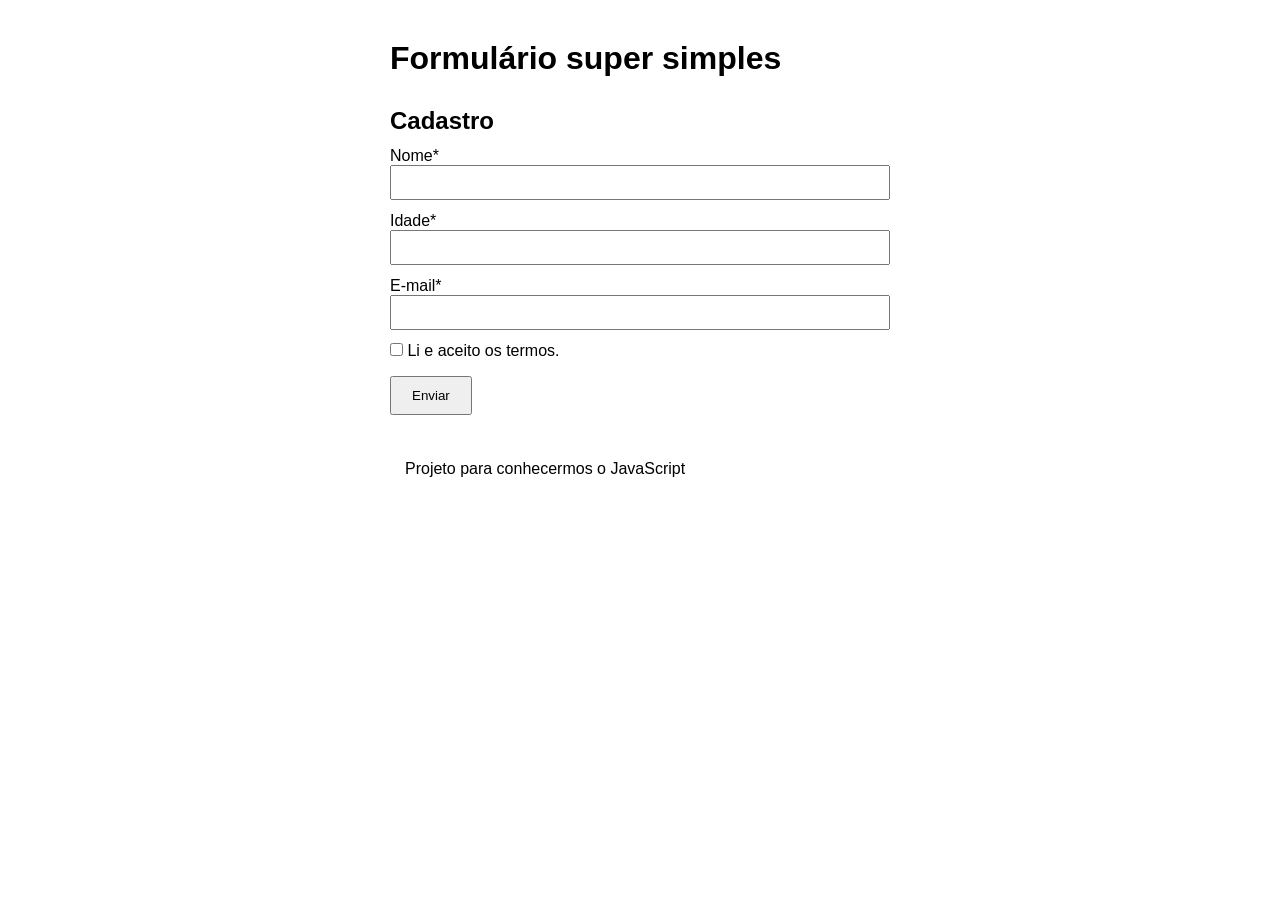
==== aula7/index.html @ ef69df6c "aula 7" ====
<!DOCTYPE html>

<html lang="pt-br">

  <head>

    <meta charset="UTF-8">

    <meta name="viewport" content="width=device-width initial-scale=1.0">

    <link rel="stylesheet" href="./styles/global.css">

    <script src="script/index.js" defer></script>

    <title>Usando Java Script</title>

  </head>



  <body>

    <header>

    <h1>Formulário super simples</h1>

  </header>



  <main>

    <h2>Cadastro</h2>

    <form id ="cadastro">

      <label for="nome">Nome*</label>

      <input type="text" id="nome">

      <span id="erro-nome" class="oculto"></span>



      <label for="idade">Idade*</label>

      <input type="number" id="idade">

      <span id="erro-idade" class="oculto"></span>



      <label for="email">E-mail*</label>

      <input type="email" id="email">

      <span id="erro-email" class="oculto"></span>



      <label>

        <input type="checkbox" id="termos">

        Li e aceito os termos.

        <span id="erro-termos" class="oculto"></span>

      </label>



      <button onclick="executar(event)">Enviar</button>

      <p id="concluido" class="oculto"></p>





    </form>

  </main>



  <footer>



  </footer>

    <p>Projeto para conhecermos o JavaScript</p>

  </body>

</html>
---- aula7/styles/global.css ----
*{

  margin:0;

  padding: 0;

  box-sizing: border-box;

}



html {

  font-size: 62.5%;

}



body {

  font-family: Arial, sans-serif;

  font-size: 1.6rem;

  max-width: 50rem;

  margin: 4rem auto;

}



main {

  margin-top: 3rem;



}



footer {

  margin-top: 3rem;

}



p {

  margin-top: 1rem;

  padding: 1.5rem;

}



span {

  display: block;

}



label {

  display: block;

  margin-top: 1.2rem;

}



input[type="text"],

input[type="number"],

input[type="email"] {

  padding: 0.8rem;

  width: 100%;

}



button{

  padding: 1rem 2rem;

  margin-top: 1.6rem;

}



.oculto {

  display: none;

}



.sucesso{

  background-color: #ffe08a;

  font-weight: bold;

}



.erro {

  color: #8a1c1c;

  background-color: #ffe6e6;

}
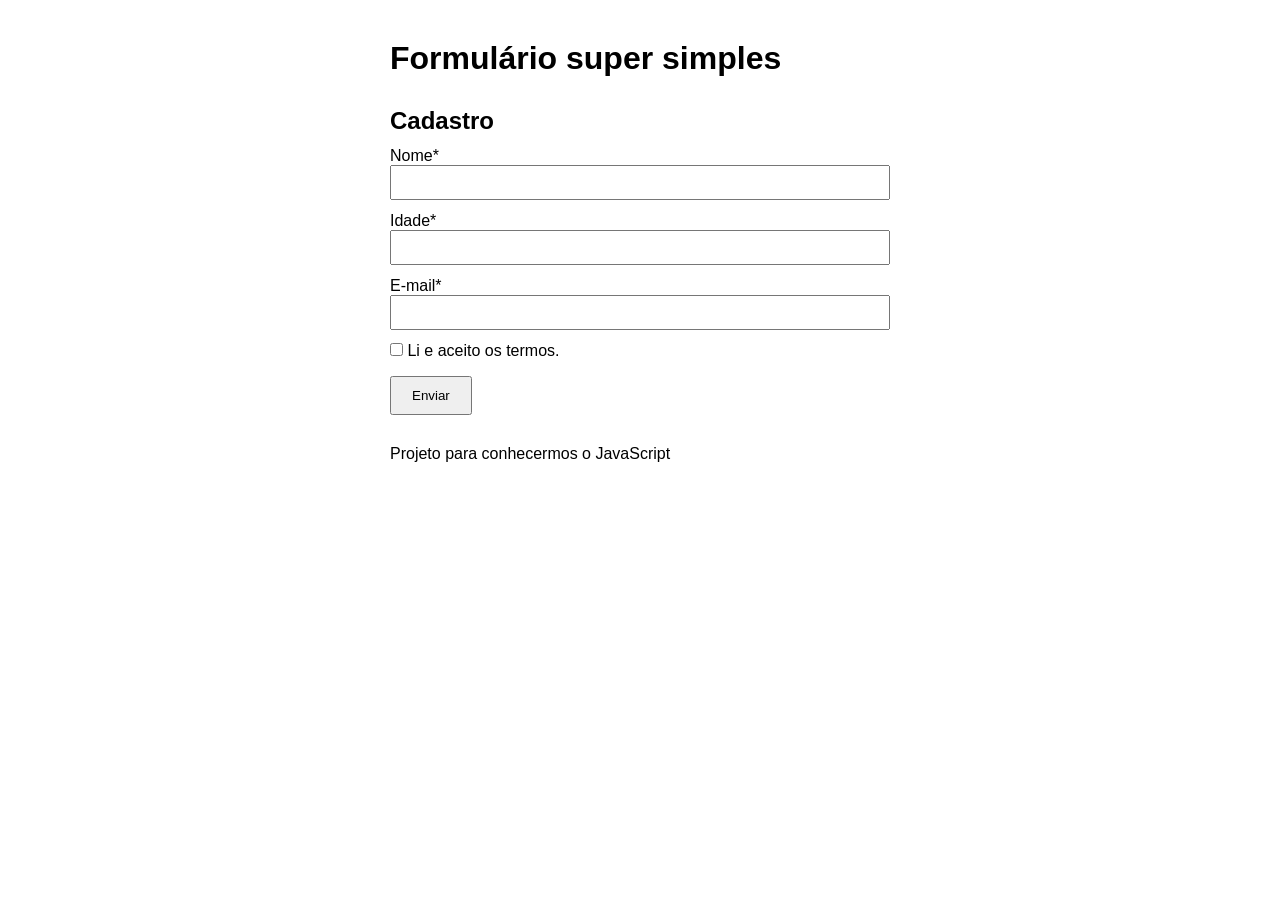
==== commit 5348e551: "projetojavascripts" ====
--- a/aula7/index.html
+++ b/aula7/index.html
@@ -10,7 +10,7 @@
 
     <link rel="stylesheet" href="./styles/global.css">
 
-    <script src="script/index.js" defer></script>
+    <script src="scripts/index.js" defer></script>
 
     <title>Usando Java Script</title>
 
@@ -32,13 +32,13 @@
 
     <h2>Cadastro</h2>
 
-    <form id ="cadastro">
+    <form id ="cadastro"novalidate onsubmit="executar(event)">
 
       <label for="nome">Nome*</label>
 
       <input type="text" id="nome">
 
-      <span id="erro-nome" class="oculto"></span>
+      <p id="erro-nome" class="oculto"></p>
 
 
 
@@ -46,7 +46,7 @@
 
       <input type="number" id="idade">
 
-      <span id="erro-idade" class="oculto"></span>
+      <p id="erro-idade" class="oculto"></p>
 
 
 
@@ -54,7 +54,7 @@
 
       <input type="email" id="email">
 
-      <span id="erro-email" class="oculto"></span>
+      <p id="erro-email" class="oculto"></p>
 
 
 
@@ -64,13 +64,15 @@
 
         Li e aceito os termos.
 
-        <span id="erro-termos" class="oculto"></span>
+        <p id="erro-termos" class="oculto"></p>
 
       </label>
 
+      
 
 
-      <button onclick="executar(event)">Enviar</button>
+
+      <button type="submit">Enviar</button>
 
       <p id="concluido" class="oculto"></p>
 
--- a/aula7/styles/global.css
+++ b/aula7/styles/global.css
@@ -50,7 +50,7 @@
 
 
 
-p {
+footer p {
 
   margin-top: 1rem;
 
@@ -58,13 +58,6 @@
 
 }
 
-
-
-span {
-
-  display: block;
-
-}
 
 
 
